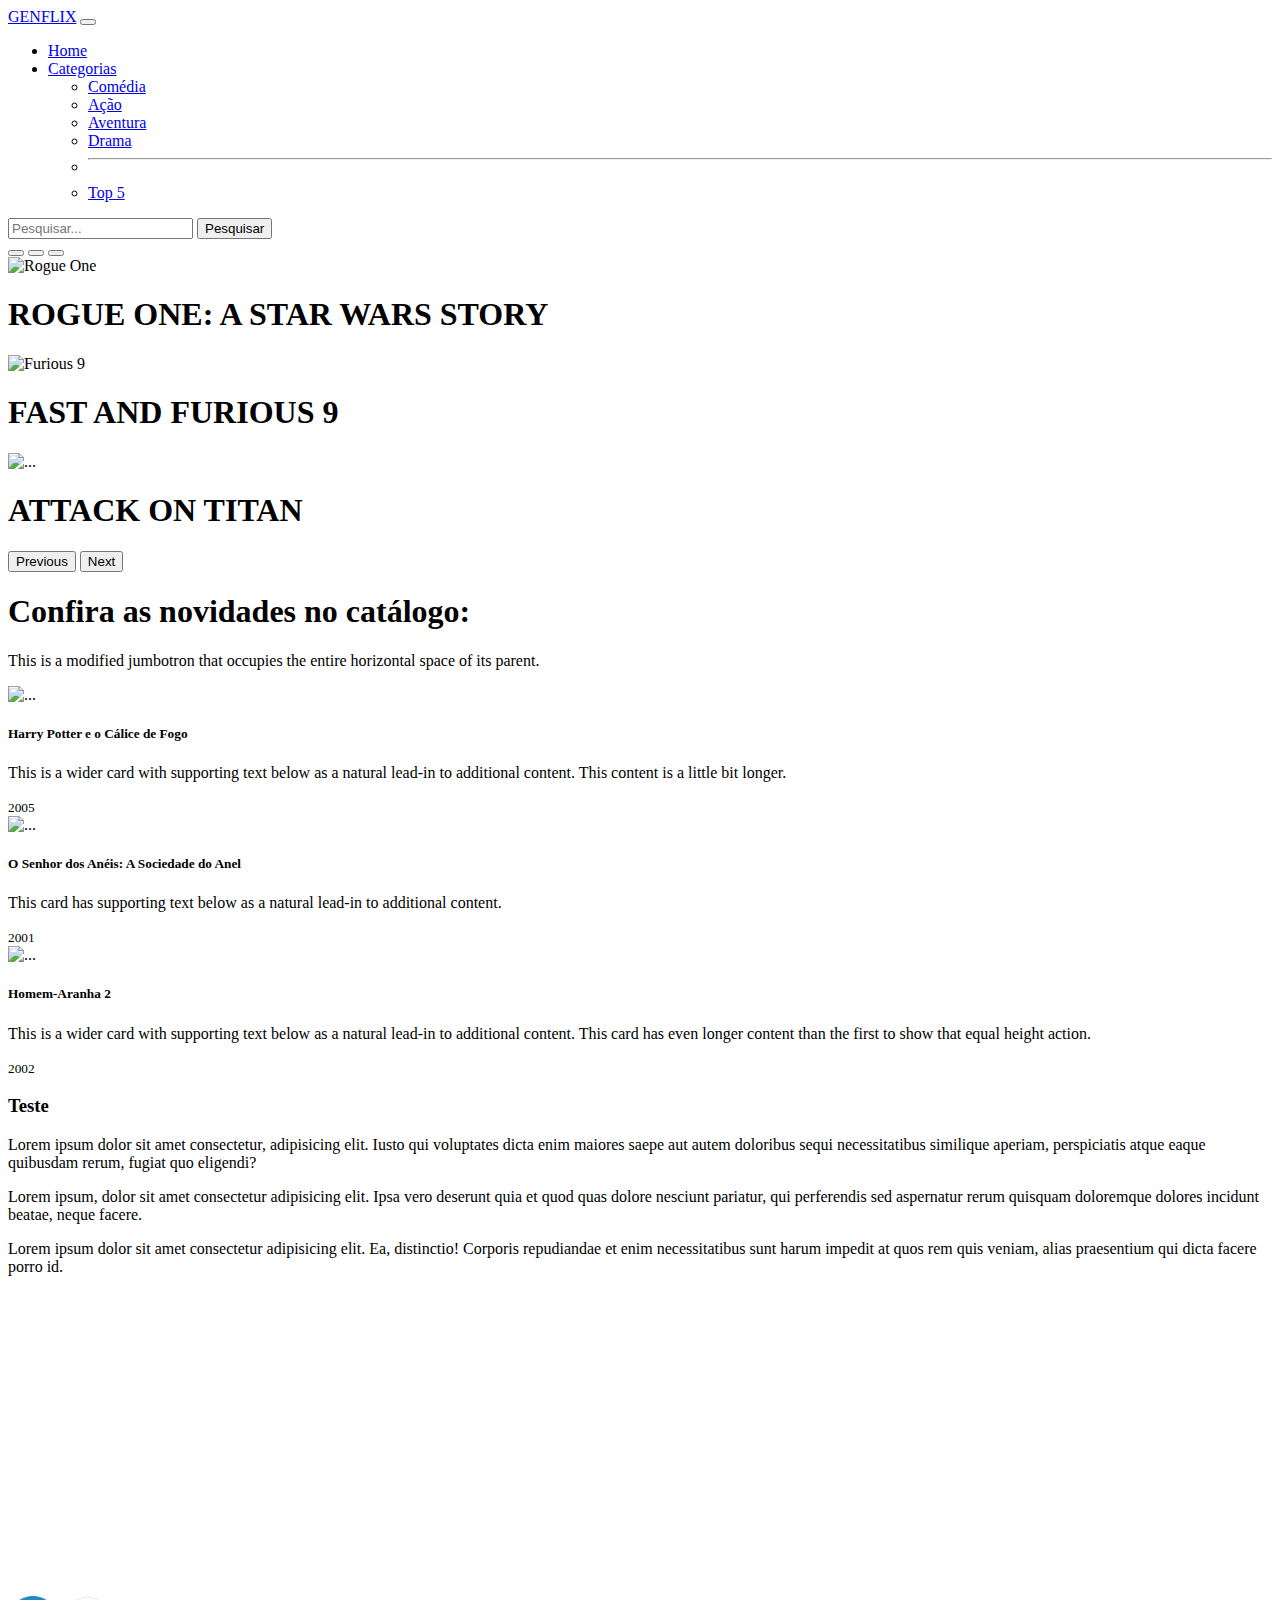
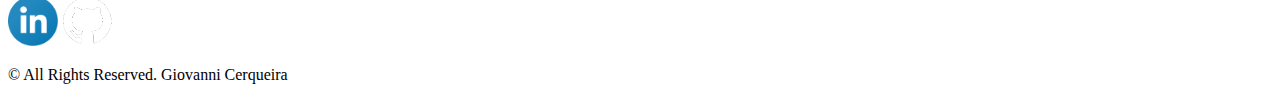
==== Fundamentos Web/Exercício 04 Bootstrap/index.html @ d8b65ef1 "Alterando nome de pasta" ====
<!DOCTYPE html>
<html>

<head>
    <!-- Required meta tags -->
    <meta charset='utf-8'>
    <meta http-equiv='X-UA-Compatible' content='IE=edge'>
    <title>Genflix</title>

    <!-- Link Bootstrap e CSS -->

    <link href="https://cdn.jsdelivr.net/npm/bootstrap@5.0.2/dist/css/bootstrap.min.css" rel="stylesheet"
        integrity="sha384-EVSTQN3/azprG1Anm3QDgpJLIm9Nao0Yz1ztcQTwFspd3yD65VohhpuuCOmLASjC" crossorigin="anonymous">

        <style>
            .tm-social{
                width: 50px;
                height: 50px;
            }
        </style>

</head>

<body class="body bg-dark">
    <!-- Menu - Barra de navegação -->
    <nav class="navbar fixed-top navbar-expand-lg navbar-dark bg-dark">
        <div class="container-fluid">
            <a class="navbar-brand" href="#">GENFLIX</a>
            <button class="navbar-toggler" type="button" data-bs-toggle="collapse"
                data-bs-target="#navbarSupportedContent" aria-controls="navbarSupportedContent" aria-expanded="false"
                aria-label="Toggle navigation">
                <span class="navbar-toggler-icon"></span>
            </button>
            <div class="collapse navbar-collapse" id="navbarSupportedContent">
                <ul class="navbar-nav me-auto mb-2 mb-lg-0">
                    <li class="nav-item">
                        <a class="nav-link active" aria-current="page" href="#">Home</a>
                    </li>

                    <li class="nav-item dropdown">
                        <a class="nav-link dropdown-toggle" href="#" id="navbarDropdown" role="button"
                            data-bs-toggle="dropdown" aria-expanded="false">
                            Categorias
                        </a>
                        <ul class="dropdown-menu" aria-labelledby="navbarDropdown">
                            <li><a class="dropdown-item" href="#">Comédia</a></li>
                            <li><a class="dropdown-item" href="#">Ação</a></li>
                            <li><a class="dropdown-item" href="#">Aventura</a></li>
                            <li><a class="dropdown-item" href="#">Drama</a></li>
                            <li>
                                <hr class="dropdown-divider">
                            </li>
                            <li><a class="dropdown-item" href="#">Top 5</a></li>
                        </ul>
                    </li>

                </ul>
                <form class="d-flex">
                    <input class="form-control me-2" type="search" placeholder="Pesquisar..." aria-label="Search">
                    <button class="btn btn-outline-warning" type="submit">Pesquisar</button>
                </form>
            </div>
        </div>
    </nav>
    <!-- /Menu - Barra de navegação -->

    <!-- Grid-->
    <div id="carouselExampleCaptions" class="carousel slide" data-bs-ride="carousel">
        <div class="carousel-indicators">
          <button type="button" data-bs-target="#carouselExampleCaptions" data-bs-slide-to="0" class="active" aria-current="true" aria-label="Slide 1"></button>
          <button type="button" data-bs-target="#carouselExampleCaptions" data-bs-slide-to="1" aria-label="Slide 2"></button>
          <button type="button" data-bs-target="#carouselExampleCaptions" data-bs-slide-to="2" aria-label="Slide 3"></button>
        </div>
        <div class="carousel-inner">
          <div class="carousel-item active">
            <img src="https://wallpaper.dog/large/10781134.jpg" class="d-block w-100" alt="Rogue One">
            <div class="carousel-caption d-none d-md-block">
              <h1><strong>ROGUE ONE: A STAR WARS STORY</strong></h1>
              
            </div>
          </div>
          <div class="carousel-item">
            <img src="https://images.wallpapersden.com/image/download/vin-diesel-in-fast-and-furious-9_a21tbWyUmZqaraWkpJRmZ21lrWxnZQ.jpg" class="d-block w-100" alt="Furious 9">
            <div class="carousel-caption d-none d-md-block">
              <h1><strong>FAST AND FURIOUS 9</strong></h1>

            </div>
          </div>
          <div class="carousel-item">
            <img src="https://img.olhardigital.com.br/wp-content/uploads/2021/03/attack-on-titan.jpeg" class="d-block w-100" alt="...">
            <div class="carousel-caption d-none d-md-block">
              <h1><strong>ATTACK ON TITAN</strong></h1>
            </div>
          </div>
        </div>
        <button class="carousel-control-prev" type="button" data-bs-target="#carouselExampleCaptions" data-bs-slide="prev">
          <span class="carousel-control-prev-icon" aria-hidden="true"></span>
          <span class="visually-hidden">Previous</span>
        </button>
        <button class="carousel-control-next" type="button" data-bs-target="#carouselExampleCaptions" data-bs-slide="next">
          <span class="carousel-control-next-icon" aria-hidden="true"></span>
          <span class="visually-hidden">Next</span>
        </button>
      </div>

    <!--jumbotron-->

      <div class="jumbotron jumbotron-fluid bg-dark">
        <div class="container">
            <div class="text-center text-light">
          <h1 class="display-4">Confira as novidades no catálogo: </h1>
          <p class="lead">This is a modified jumbotron that occupies the entire horizontal space of its parent.</p>
        </div>
    </div>
      </div>
      <!--/jumbotron-->

      <!--cards-->
    <div class="container bg-dark">
      <div class="row row-cols-1 row-cols-md-3 g-4">
        <div class="col">
          <div class="card h-100">
            <img src="https://cdn.hbogo.eu/images/0BAA0186-173A-4605-A632-B25623677200/1280_720.jpg" class="card-img-top" alt="...">
            <div class="card-body bg-dark">
              <h5 class="card-title text-light">Harry Potter e o Cálice de Fogo</h5>
              <p class="card-text text-light">This is a wider card with supporting text below as a natural lead-in to additional content. This content is a little bit longer.</p>
            </div>
            <div class="card-footer bg-dark">
              <small class="text-muted">2005</small>
            </div>
          </div>
        </div>
        <div class="col">
          <div class="card h-100">
            <img src="https://observatoriodocinema.uol.com.br/wp-content/uploads/2018/07/O-Senhor-dos-Aneis.jpg" class="card-img-top" alt="...">
            <div class="card-body bg-dark">
              <h5 class="card-title text-light">O Senhor dos Anéis: A Sociedade do Anel</h5>
              <p class="card-text text-light">This card has supporting text below as a natural lead-in to additional content.</p>
            </div>
            <div class="card-footer bg-dark">
              <small class="text-muted">2001</small>
            </div>
          </div>
        </div>
        <div class="col">
          <div class="card h-100">
            <img src="https://observatoriodocinema.uol.com.br/wp-content/uploads/2020/06/5487114.jpg-r_1280_720-f_jpg-q_x-xxyxx.jpg" class="card-img-top" alt="...">
            <div class="card-body bg-dark">
              <h5 class="card-title text-light">Homem-Aranha 2</h5>
              <p class="card-text text-light">This is a wider card with supporting text below as a natural lead-in to additional content. This card has even longer content than the first to show that equal height action.</p>
            </div>
            <div class="card-footer bg-dark">
              <small class="text-muted">2002</small>
            </div>
          </div>
        </div>
      </div>
    
    <!--/cards-->

    <!-- texto e vídeo -->

    <div class="row mt-5 mb-5">
        <div class="col-md-6">
            <h3 class="text-light">Teste</h3>
            <p class="text-light">Lorem ipsum dolor sit amet consectetur, adipisicing elit. Iusto qui voluptates dicta enim maiores saepe aut autem doloribus sequi necessitatibus similique aperiam, perspiciatis atque eaque quibusdam rerum, fugiat quo eligendi?</p>
            <p class="text-light">Lorem ipsum, dolor sit amet consectetur adipisicing elit. Ipsa vero deserunt quia et quod quas dolore nesciunt pariatur, qui perferendis sed aspernatur rerum quisquam doloremque dolores incidunt beatae, neque facere.</p>
            <p class="text-light">Lorem ipsum dolor sit amet consectetur adipisicing elit. Ea, distinctio! Corporis repudiandae et enim necessitatibus sunt harum impedit at quos rem quis veniam, alias praesentium qui dicta facere porro id.</p>
            </div>

    <div class="col-md-6">
    <iframe width="600" height="300" src="https://www.youtube.com/embed/xBasQG_6p40" title="YouTube video player" frameborder="0" allow="accelerometer; autoplay; clipboard-write; encrypted-media; gyroscope; picture-in-picture" allowfullscreen></iframe>
    </div>
    
    </div>

    <footer>

        <div class="row d-flex justify-content-center md-2">
            <div class="col-md-12">

        <div class="text-center">
           <a href="https://www.linkedin.com/in/giovannicerqueira/" target="_blank" class="p-2"><img class="tm-social" src="assets/linkedinlogo.png" alt="Linkedin"></a>
           <a href="https://github.com/Giovanni-SVC" target="_blank" class="p-2"><img class="tm-social" src="assets/logogithub.png" alt="Github"></a>
            </div>
            </div>

            <div class="row mt-2">
                <div class="col-md-12">
                    <div class="text-center">
               
            <p class="text-light">&copy; All Rights Reserved. Giovanni Cerqueira </p>
            </div>
            </div>
            </div>
            </div>
            </footer>
    
    </footer>
</div>


    <!-- /texto e vídeo -->










    <!-- JavaScript-->
    <!-- Primeiro Poppeer depois Bootstrap-->
    <script src="https://cdn.jsdelivr.net/npm/@popperjs/core@2.9.2/dist/umd/popper.min.js"
        integrity="sha384-IQsoLXl5PILFhosVNubq5LC7Qb9DXgDA9i+tQ8Zj3iwWAwPtgFTxbJ8NT4GN1R8p" crossorigin="anonymous">
    </script>
    <script src="https://cdn.jsdelivr.net/npm/bootstrap@5.0.2/dist/js/bootstrap.min.js"
        integrity="sha384-cVKIPhGWiC2Al4u+LWgxfKTRIcfu0JTxR+EQDz/bgldoEyl4H0zUF0QKbrJ0EcQF" crossorigin="anonymous">
    </script>



</body>

</html>
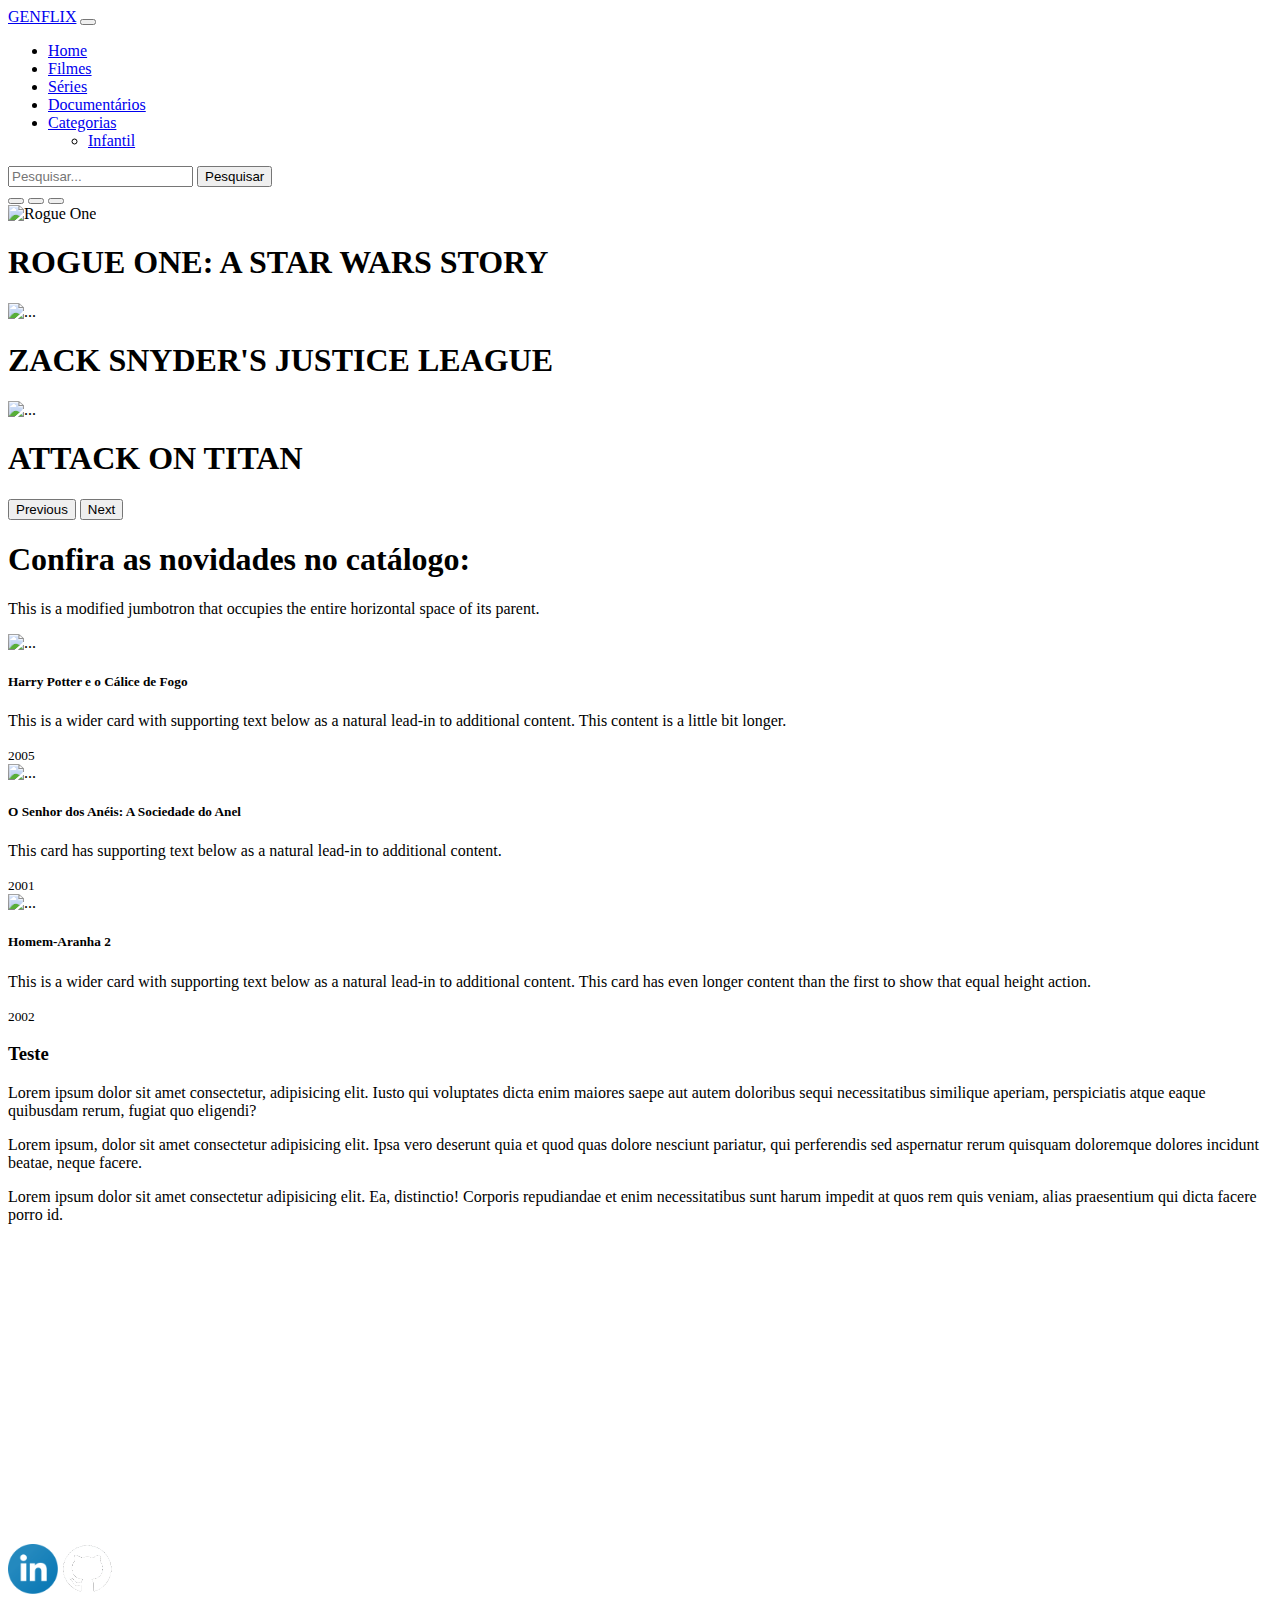
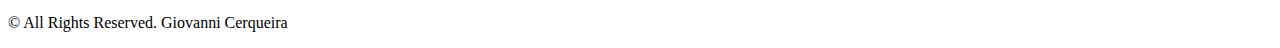
==== commit 4cff9d87: "Criando página FIlmes linkada com Home" ====
--- a/Fundamentos Web/Exercício 04 Bootstrap/index.html
+++ b/Fundamentos Web/Exercício 04 Bootstrap/index.html
@@ -2,223 +2,257 @@
 <html>
 
 <head>
-    <!-- Required meta tags -->
-    <meta charset='utf-8'>
-    <meta http-equiv='X-UA-Compatible' content='IE=edge'>
-    <title>Genflix</title>
-
-    <!-- Link Bootstrap e CSS -->
-
-    <link href="https://cdn.jsdelivr.net/npm/bootstrap@5.0.2/dist/css/bootstrap.min.css" rel="stylesheet"
-        integrity="sha384-EVSTQN3/azprG1Anm3QDgpJLIm9Nao0Yz1ztcQTwFspd3yD65VohhpuuCOmLASjC" crossorigin="anonymous">
-
-        <style>
-            .tm-social{
-                width: 50px;
-                height: 50px;
-            }
-        </style>
+  <!-- Required meta tags -->
+  <meta charset='utf-8'>
+  <meta http-equiv='X-UA-Compatible' content='IE=edge'>
+  <meta name="viewport" content="width=device-width, initial-scale=1.0">
+  <title>Genflix</title>
+
+  <!-- Link Bootstrap e CSS -->
+
+  <link href="https://cdn.jsdelivr.net/npm/bootstrap@5.0.2/dist/css/bootstrap.min.css" rel="stylesheet"
+    integrity="sha384-EVSTQN3/azprG1Anm3QDgpJLIm9Nao0Yz1ztcQTwFspd3yD65VohhpuuCOmLASjC" crossorigin="anonymous">
+
+  <style>
+    .tm-social {
+      width: 50px;
+      height: 50px;
+    }
+  </style>
 
 </head>
 
 <body class="body bg-dark">
-    <!-- Menu - Barra de navegação -->
-    <nav class="navbar fixed-top navbar-expand-lg navbar-dark bg-dark">
-        <div class="container-fluid">
-            <a class="navbar-brand" href="#">GENFLIX</a>
-            <button class="navbar-toggler" type="button" data-bs-toggle="collapse"
-                data-bs-target="#navbarSupportedContent" aria-controls="navbarSupportedContent" aria-expanded="false"
-                aria-label="Toggle navigation">
-                <span class="navbar-toggler-icon"></span>
-            </button>
-            <div class="collapse navbar-collapse" id="navbarSupportedContent">
-                <ul class="navbar-nav me-auto mb-2 mb-lg-0">
-                    <li class="nav-item">
-                        <a class="nav-link active" aria-current="page" href="#">Home</a>
-                    </li>
-
-                    <li class="nav-item dropdown">
-                        <a class="nav-link dropdown-toggle" href="#" id="navbarDropdown" role="button"
-                            data-bs-toggle="dropdown" aria-expanded="false">
-                            Categorias
-                        </a>
-                        <ul class="dropdown-menu" aria-labelledby="navbarDropdown">
-                            <li><a class="dropdown-item" href="#">Comédia</a></li>
-                            <li><a class="dropdown-item" href="#">Ação</a></li>
-                            <li><a class="dropdown-item" href="#">Aventura</a></li>
-                            <li><a class="dropdown-item" href="#">Drama</a></li>
-                            <li>
-                                <hr class="dropdown-divider">
-                            </li>
-                            <li><a class="dropdown-item" href="#">Top 5</a></li>
-                        </ul>
-                    </li>
-
-                </ul>
-                <form class="d-flex">
-                    <input class="form-control me-2" type="search" placeholder="Pesquisar..." aria-label="Search">
-                    <button class="btn btn-outline-warning" type="submit">Pesquisar</button>
-                </form>
-            </div>
-        </div>
-    </nav>
-    <!-- /Menu - Barra de navegação -->
-
-    <!-- Grid-->
-    <div id="carouselExampleCaptions" class="carousel slide" data-bs-ride="carousel">
-        <div class="carousel-indicators">
-          <button type="button" data-bs-target="#carouselExampleCaptions" data-bs-slide-to="0" class="active" aria-current="true" aria-label="Slide 1"></button>
-          <button type="button" data-bs-target="#carouselExampleCaptions" data-bs-slide-to="1" aria-label="Slide 2"></button>
-          <button type="button" data-bs-target="#carouselExampleCaptions" data-bs-slide-to="2" aria-label="Slide 3"></button>
-        </div>
-        <div class="carousel-inner">
-          <div class="carousel-item active">
-            <img src="https://wallpaper.dog/large/10781134.jpg" class="d-block w-100" alt="Rogue One">
-            <div class="carousel-caption d-none d-md-block">
-              <h1><strong>ROGUE ONE: A STAR WARS STORY</strong></h1>
+  <!-- Menu - Barra de navegação -->
+  <nav class="navbar fixed-top navbar-expand-lg navbar-dark bg-dark">
+    <div class="container-fluid">
+      <a class="navbar-brand" href="#">GENFLIX</a>
+      <button class="navbar-toggler" type="button" data-bs-toggle="collapse" data-bs-target="#navbarSupportedContent"
+        aria-controls="navbarSupportedContent" aria-expanded="false" aria-label="Toggle navigation">
+        <span class="navbar-toggler-icon"></span>
+      </button>
+      <div class="collapse navbar-collapse" id="navbarSupportedContent">
+        <ul class="navbar-nav me-auto mb-2 mb-lg-0">
+          <li class="nav-item">
+            <a class="nav-link active" aria-current="page" href="#">Home</a>
+          </li>
+          <li class="nav-item">
+            <a class="nav-link active" aria-current="page" href="filmes.html">Filmes</a>
+          </li>
+          <li class="nav-item">
+            <a class="nav-link active" aria-current="page" href="#">Séries</a>
+          </li>
+          <li class="nav-item">
+            <a class="nav-link active" aria-current="page" href="#">Documentários</a>
+          </li>
+
+          
+
+          <li class="nav-item dropdown">
+            <a class="nav-link dropdown-toggle" href="#" id="navbarDropdown" role="button" data-bs-toggle="dropdown"
+              aria-expanded="false">
+              Categorias
+            </a>
+            <ul class="dropdown-menu" aria-labelledby="navbarDropdown">
+              <li><a class="dropdown-item" href="#">Infantil</a></li>
               
-            </div>
-          </div>
-          <div class="carousel-item">
-            <img src="https://images.wallpapersden.com/image/download/vin-diesel-in-fast-and-furious-9_a21tbWyUmZqaraWkpJRmZ21lrWxnZQ.jpg" class="d-block w-100" alt="Furious 9">
-            <div class="carousel-caption d-none d-md-block">
-              <h1><strong>FAST AND FURIOUS 9</strong></h1>
-
-            </div>
-          </div>
-          <div class="carousel-item">
-            <img src="https://img.olhardigital.com.br/wp-content/uploads/2021/03/attack-on-titan.jpeg" class="d-block w-100" alt="...">
-            <div class="carousel-caption d-none d-md-block">
-              <h1><strong>ATTACK ON TITAN</strong></h1>
-            </div>
-          </div>
-        </div>
-        <button class="carousel-control-prev" type="button" data-bs-target="#carouselExampleCaptions" data-bs-slide="prev">
-          <span class="carousel-control-prev-icon" aria-hidden="true"></span>
-          <span class="visually-hidden">Previous</span>
-        </button>
-        <button class="carousel-control-next" type="button" data-bs-target="#carouselExampleCaptions" data-bs-slide="next">
-          <span class="carousel-control-next-icon" aria-hidden="true"></span>
-          <span class="visually-hidden">Next</span>
-        </button>
-      </div>
-
-    <!--jumbotron-->
-
-      <div class="jumbotron jumbotron-fluid bg-dark">
-        <div class="container">
-            <div class="text-center text-light">
-          <h1 class="display-4">Confira as novidades no catálogo: </h1>
-          <p class="lead">This is a modified jumbotron that occupies the entire horizontal space of its parent.</p>
-        </div>
-    </div>
-      </div>
-      <!--/jumbotron-->
-
-      <!--cards-->
-    <div class="container bg-dark">
-      <div class="row row-cols-1 row-cols-md-3 g-4">
-        <div class="col">
-          <div class="card h-100">
-            <img src="https://cdn.hbogo.eu/images/0BAA0186-173A-4605-A632-B25623677200/1280_720.jpg" class="card-img-top" alt="...">
-            <div class="card-body bg-dark">
-              <h5 class="card-title text-light">Harry Potter e o Cálice de Fogo</h5>
-              <p class="card-text text-light">This is a wider card with supporting text below as a natural lead-in to additional content. This content is a little bit longer.</p>
-            </div>
-            <div class="card-footer bg-dark">
-              <small class="text-muted">2005</small>
-            </div>
-          </div>
-        </div>
-        <div class="col">
-          <div class="card h-100">
-            <img src="https://observatoriodocinema.uol.com.br/wp-content/uploads/2018/07/O-Senhor-dos-Aneis.jpg" class="card-img-top" alt="...">
-            <div class="card-body bg-dark">
-              <h5 class="card-title text-light">O Senhor dos Anéis: A Sociedade do Anel</h5>
-              <p class="card-text text-light">This card has supporting text below as a natural lead-in to additional content.</p>
-            </div>
-            <div class="card-footer bg-dark">
-              <small class="text-muted">2001</small>
-            </div>
-          </div>
-        </div>
-        <div class="col">
-          <div class="card h-100">
-            <img src="https://observatoriodocinema.uol.com.br/wp-content/uploads/2020/06/5487114.jpg-r_1280_720-f_jpg-q_x-xxyxx.jpg" class="card-img-top" alt="...">
-            <div class="card-body bg-dark">
-              <h5 class="card-title text-light">Homem-Aranha 2</h5>
-              <p class="card-text text-light">This is a wider card with supporting text below as a natural lead-in to additional content. This card has even longer content than the first to show that equal height action.</p>
-            </div>
-            <div class="card-footer bg-dark">
-              <small class="text-muted">2002</small>
-            </div>
-          </div>
-        </div>
-      </div>
-    
+            </ul>
+          </li>
+
+        </ul>
+        <form class="d-flex">
+          <input class="form-control me-2" type="search" placeholder="Pesquisar..." aria-label="Search">
+          <button class="btn btn-outline-warning" type="submit">Pesquisar</button>
+        </form>
+      </div>
+    </div>
+  </nav>
+  <!-- /Menu - Barra de navegação -->
+
+  <!-- Grid-->
+  <div id="carouselExampleCaptions" class="carousel slide" data-bs-ride="carousel">
+    <div class="carousel-indicators">
+      <button type="button" data-bs-target="#carouselExampleCaptions" data-bs-slide-to="0" class="active"
+        aria-current="true" aria-label="Slide 1"></button>
+      <button type="button" data-bs-target="#carouselExampleCaptions" data-bs-slide-to="1"
+        aria-label="Slide 2"></button>
+      <button type="button" data-bs-target="#carouselExampleCaptions" data-bs-slide-to="2"
+        aria-label="Slide 3"></button>
+    </div>
+    <div class="carousel-inner">
+      <div class="carousel-item active">
+        <img src="https://wallpaper.dog/large/10781134.jpg" class="d-block w-100" alt="Rogue One">
+        <div class="carousel-caption d-none d-md-block">
+          <h1><strong>ROGUE ONE: A STAR WARS STORY</strong></h1>
+
+        </div>
+      </div>
+
+      <div class="carousel-item">
+        <img src="https://img.ibxk.com.br/2021/03/18/18120425167122.jpg" class="d-block w-100" alt="...">
+        <div class="carousel-caption d-none d-md-block">
+          <h1><strong>ZACK SNYDER'S JUSTICE LEAGUE</strong></h1>
+        </div>
+      </div>
+
+      <div class="carousel-item">
+        <img src="https://img.olhardigital.com.br/wp-content/uploads/2021/03/attack-on-titan.jpeg" class="d-block w-100"
+          alt="...">
+        <div class="carousel-caption d-none d-md-block">
+          <h1><strong>ATTACK ON TITAN</strong></h1>
+        </div>
+      </div>
+    </div>
+    <button class="carousel-control-prev" type="button" data-bs-target="#carouselExampleCaptions" data-bs-slide="prev">
+      <span class="carousel-control-prev-icon" aria-hidden="true"></span>
+      <span class="visually-hidden">Previous</span>
+    </button>
+    <button class="carousel-control-next" type="button" data-bs-target="#carouselExampleCaptions" data-bs-slide="next">
+      <span class="carousel-control-next-icon" aria-hidden="true"></span>
+      <span class="visually-hidden">Next</span>
+    </button>
+  </div>
+
+  <!--jumbotron-->
+
+  <div class="jumbotron jumbotron-fluid bg-dark">
+    <div class="container">
+      <div class="text-center text-light">
+        <h1 class="display-4">Confira as novidades no catálogo: </h1>
+        <p class="lead">This is a modified jumbotron that occupies the entire horizontal space of its parent.</p>
+      </div>
+    </div>
+  </div>
+  </div>
+  <!--/jumbotron-->
+
+  <!--cards-->
+  <div class="container bg-dark">
+    <div class="row row-cols-1 row-cols-md-3 g-4">
+      <div class="col">
+        <div class="card h-100">
+          <img src="https://cdn.hbogo.eu/images/0BAA0186-173A-4605-A632-B25623677200/1280_720.jpg" class="card-img-top"
+            alt="...">
+          <div class="card-body bg-dark">
+            <h5 class="card-title text-light">Harry Potter e o Cálice de Fogo</h5>
+            <p class="card-text text-light">This is a wider card with supporting text below as a natural lead-in to
+              additional content. This content is a little bit longer.</p>
+          </div>
+          <div class="card-footer bg-dark">
+            <small class="text-muted">2005</small>
+          </div>
+        </div>
+      </div>
+      <div class="col">
+        <div class="card h-100">
+          <img src="https://observatoriodocinema.uol.com.br/wp-content/uploads/2018/07/O-Senhor-dos-Aneis.jpg"
+            class="card-img-top" alt="...">
+          <div class="card-body bg-dark">
+            <h5 class="card-title text-light">O Senhor dos Anéis: A Sociedade do Anel</h5>
+            <p class="card-text text-light">This card has supporting text below as a natural lead-in to additional
+              content.</p>
+          </div>
+          <div class="card-footer bg-dark">
+            <small class="text-muted">2001</small>
+          </div>
+        </div>
+      </div>
+      <div class="col">
+        <div class="card h-100">
+          <img
+            src="https://observatoriodocinema.uol.com.br/wp-content/uploads/2020/06/5487114.jpg-r_1280_720-f_jpg-q_x-xxyxx.jpg"
+            class="card-img-top" alt="...">
+          <div class="card-body bg-dark">
+            <h5 class="card-title text-light">Homem-Aranha 2</h5>
+            <p class="card-text text-light">This is a wider card with supporting text below as a natural lead-in to
+              additional content. This card has even longer content than the first to show that equal height action.</p>
+          </div>
+          <div class="card-footer bg-dark">
+            <small class="text-muted">2002</small>
+          </div>
+        </div>
+      </div>
+    </div>
+
+
     <!--/cards-->
 
+
+
     <!-- texto e vídeo -->
 
     <div class="row mt-5 mb-5">
-        <div class="col-md-6">
-            <h3 class="text-light">Teste</h3>
-            <p class="text-light">Lorem ipsum dolor sit amet consectetur, adipisicing elit. Iusto qui voluptates dicta enim maiores saepe aut autem doloribus sequi necessitatibus similique aperiam, perspiciatis atque eaque quibusdam rerum, fugiat quo eligendi?</p>
-            <p class="text-light">Lorem ipsum, dolor sit amet consectetur adipisicing elit. Ipsa vero deserunt quia et quod quas dolore nesciunt pariatur, qui perferendis sed aspernatur rerum quisquam doloremque dolores incidunt beatae, neque facere.</p>
-            <p class="text-light">Lorem ipsum dolor sit amet consectetur adipisicing elit. Ea, distinctio! Corporis repudiandae et enim necessitatibus sunt harum impedit at quos rem quis veniam, alias praesentium qui dicta facere porro id.</p>
-            </div>
-
-    <div class="col-md-6">
-    <iframe width="600" height="300" src="https://www.youtube.com/embed/xBasQG_6p40" title="YouTube video player" frameborder="0" allow="accelerometer; autoplay; clipboard-write; encrypted-media; gyroscope; picture-in-picture" allowfullscreen></iframe>
-    </div>
-    
+      <div class="col-md-6">
+        <h3 class="text-light">Teste</h3>
+        <p class="text-light justify-content-center">Lorem ipsum dolor sit amet consectetur, adipisicing elit. Iusto qui voluptates dicta enim
+          maiores saepe aut autem doloribus sequi necessitatibus similique aperiam, perspiciatis atque eaque quibusdam
+          rerum, fugiat quo eligendi?</p>
+        <p class="text-light">Lorem ipsum, dolor sit amet consectetur adipisicing elit. Ipsa vero deserunt quia et quod
+          quas dolore nesciunt pariatur, qui perferendis sed aspernatur rerum quisquam doloremque dolores incidunt
+          beatae, neque facere.</p>
+        <p class="text-light">Lorem ipsum dolor sit amet consectetur adipisicing elit. Ea, distinctio! Corporis
+          repudiandae et enim necessitatibus sunt harum impedit at quos rem quis veniam, alias praesentium qui dicta
+          facere porro id.</p>
+      </div>
+
+      <div class="col-md-6">
+        <iframe width="370" height="300" src="https://www.youtube.com/embed/xBasQG_6p40" title="YouTube video player"
+          frameborder="0"
+          allow="accelerometer; autoplay; clipboard-write; encrypted-media; gyroscope; picture-in-picture"
+          allowfullscreen></iframe>
+      </div>
+
     </div>
 
     <footer>
 
-        <div class="row d-flex justify-content-center md-2">
-            <div class="col-md-12">
-
-        <div class="text-center">
-           <a href="https://www.linkedin.com/in/giovannicerqueira/" target="_blank" class="p-2"><img class="tm-social" src="assets/linkedinlogo.png" alt="Linkedin"></a>
-           <a href="https://github.com/Giovanni-SVC" target="_blank" class="p-2"><img class="tm-social" src="assets/logogithub.png" alt="Github"></a>
-            </div>
-            </div>
-
-            <div class="row mt-2">
-                <div class="col-md-12">
-                    <div class="text-center">
-               
-            <p class="text-light">&copy; All Rights Reserved. Giovanni Cerqueira </p>
-            </div>
-            </div>
-            </div>
-            </div>
-            </footer>
-    
+      <div class="row d-flex justify-content-center md-2">
+        <div class="col-md-12">
+
+          <div class="text-center">
+            <a href="https://www.linkedin.com/in/giovannicerqueira/" target="_blank" class="p-2"><img class="tm-social"
+                src="assets/linkedinlogo.png" alt="Linkedin"></a>
+            <a href="https://github.com/Giovanni-SVC" target="_blank" class="p-2"><img class="tm-social"
+                src="assets/logogithub.png" alt="Github">
+            </a>
+          </div>
+        </div>
+
+        <div class="row mt-2">
+          <div class="col-md-12">
+
+            <p class="text-light text-center">
+              &copy; All Rights Reserved. Giovanni Cerqueira
+            </p>
+
+          </div>
+        </div>
+
     </footer>
-</div>
-
-
-    <!-- /texto e vídeo -->
-
-
-
-
-
-
-
-
-
-
-    <!-- JavaScript-->
-    <!-- Primeiro Poppeer depois Bootstrap-->
-    <script src="https://cdn.jsdelivr.net/npm/@popperjs/core@2.9.2/dist/umd/popper.min.js"
-        integrity="sha384-IQsoLXl5PILFhosVNubq5LC7Qb9DXgDA9i+tQ8Zj3iwWAwPtgFTxbJ8NT4GN1R8p" crossorigin="anonymous">
-    </script>
-    <script src="https://cdn.jsdelivr.net/npm/bootstrap@5.0.2/dist/js/bootstrap.min.js"
-        integrity="sha384-cVKIPhGWiC2Al4u+LWgxfKTRIcfu0JTxR+EQDz/bgldoEyl4H0zUF0QKbrJ0EcQF" crossorigin="anonymous">
-    </script>
+
+
+  </div>
+
+
+  <!-- /texto e vídeo -->
+
+
+
+
+
+
+
+
+
+
+  <!-- JavaScript-->
+  <!-- Primeiro Poppeer depois Bootstrap-->
+  <script src="https://cdn.jsdelivr.net/npm/@popperjs/core@2.9.2/dist/umd/popper.min.js"
+    integrity="sha384-IQsoLXl5PILFhosVNubq5LC7Qb9DXgDA9i+tQ8Zj3iwWAwPtgFTxbJ8NT4GN1R8p" crossorigin="anonymous">
+  </script>
+  <script src="https://cdn.jsdelivr.net/npm/bootstrap@5.0.2/dist/js/bootstrap.min.js"
+    integrity="sha384-cVKIPhGWiC2Al4u+LWgxfKTRIcfu0JTxR+EQDz/bgldoEyl4H0zUF0QKbrJ0EcQF" crossorigin="anonymous">
+  </script>
 
 
 
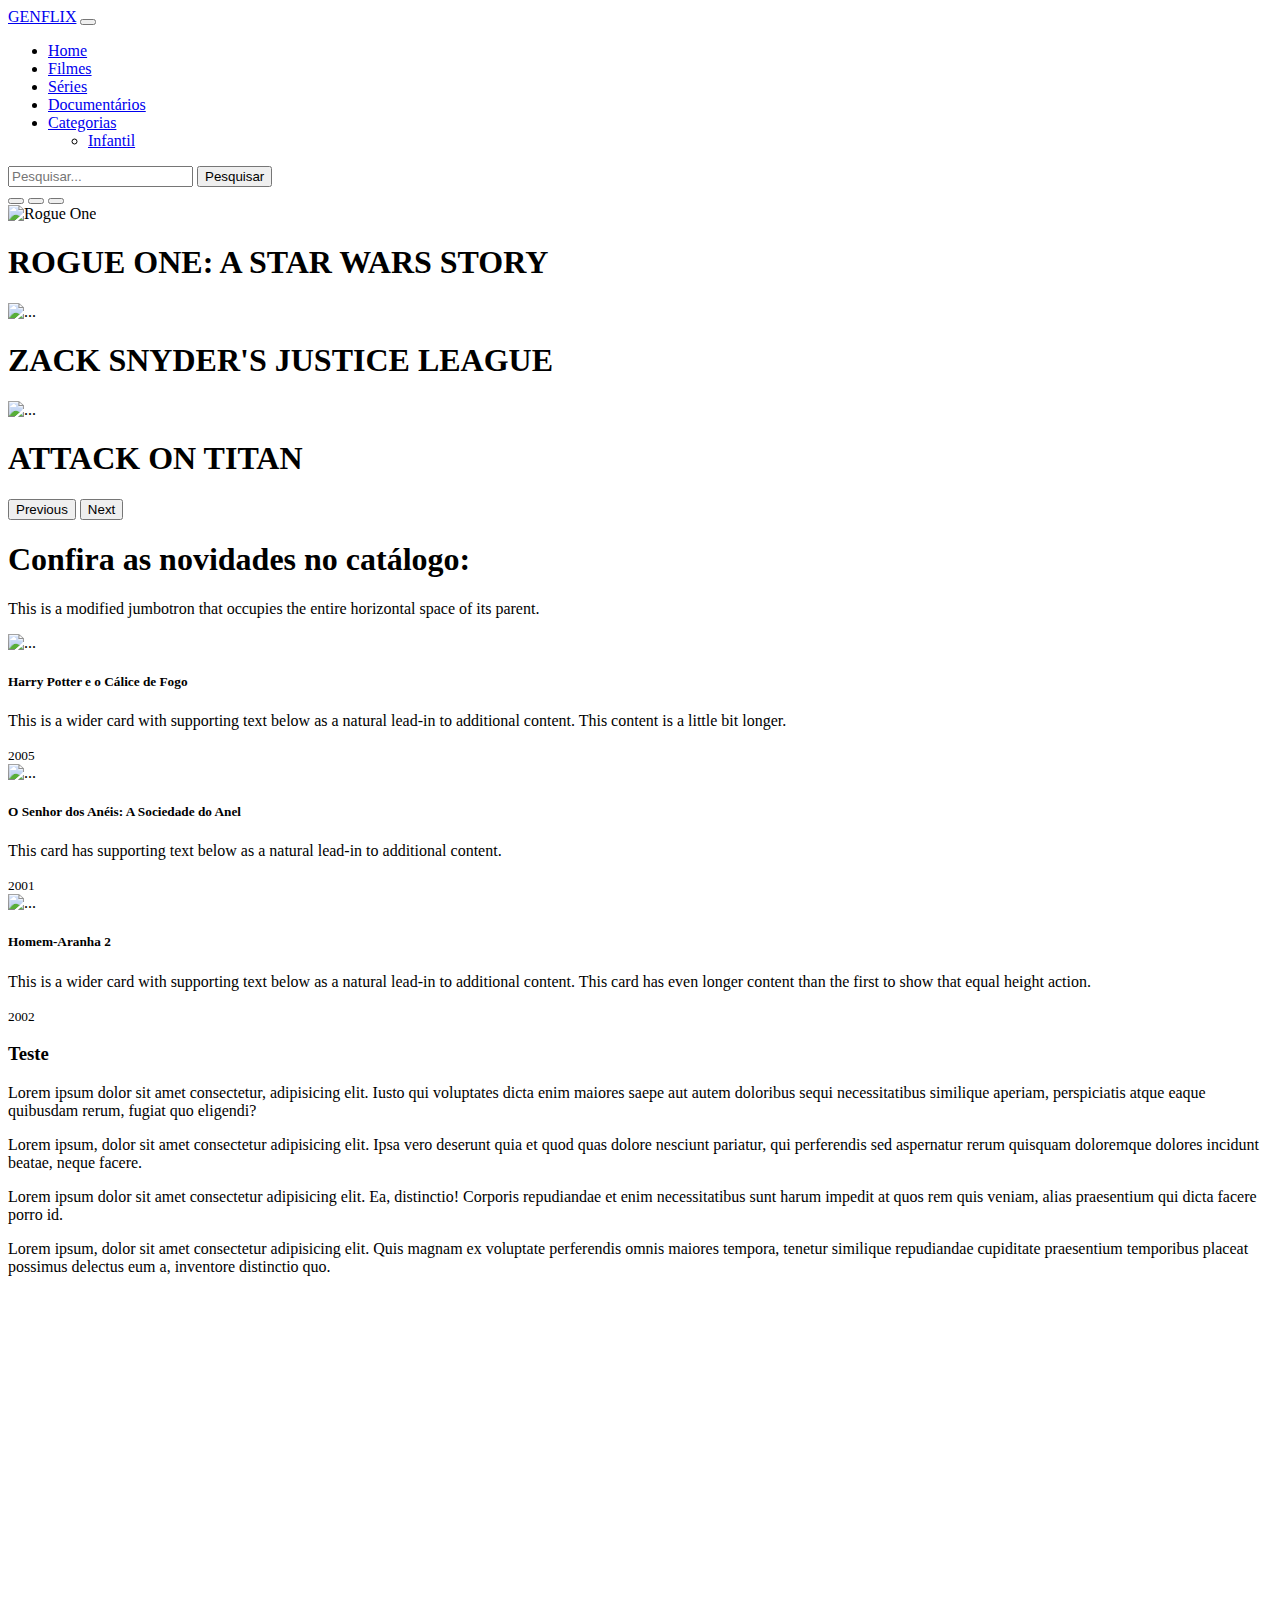
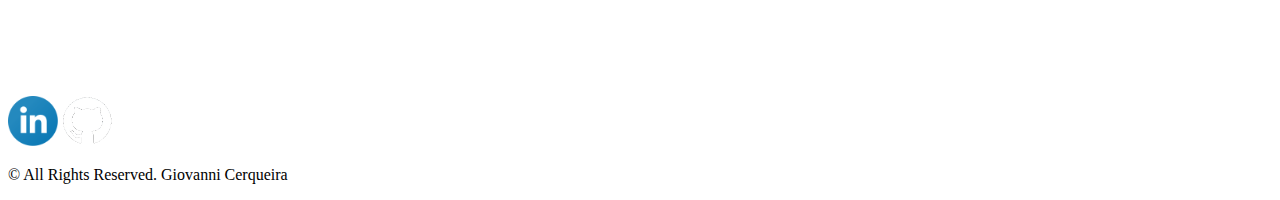
==== commit 58e0ec3c: "Ajeitando responsividade do vídeo na Index.html" ====
--- a/Fundamentos Web/Exercício 04 Bootstrap/index.html
+++ b/Fundamentos Web/Exercício 04 Bootstrap/index.html
@@ -193,10 +193,11 @@
         <p class="text-light">Lorem ipsum dolor sit amet consectetur adipisicing elit. Ea, distinctio! Corporis
           repudiandae et enim necessitatibus sunt harum impedit at quos rem quis veniam, alias praesentium qui dicta
           facere porro id.</p>
-      </div>
-
-      <div class="col-md-6">
-        <iframe width="370" height="300" src="https://www.youtube.com/embed/xBasQG_6p40" title="YouTube video player"
+          <p class="text-light">Lorem ipsum, dolor sit amet consectetur adipisicing elit. Quis magnam ex voluptate perferendis omnis maiores tempora, tenetur similique repudiandae cupiditate praesentium temporibus placeat possimus delectus eum a, inventore distinctio quo.</p>
+      </div>
+
+      <div class="col-md-6 text-center">
+        <iframe width="500" height="400" src="https://www.youtube.com/embed/xBasQG_6p40" title="YouTube video player"
           frameborder="0"
           allow="accelerometer; autoplay; clipboard-write; encrypted-media; gyroscope; picture-in-picture"
           allowfullscreen></iframe>
